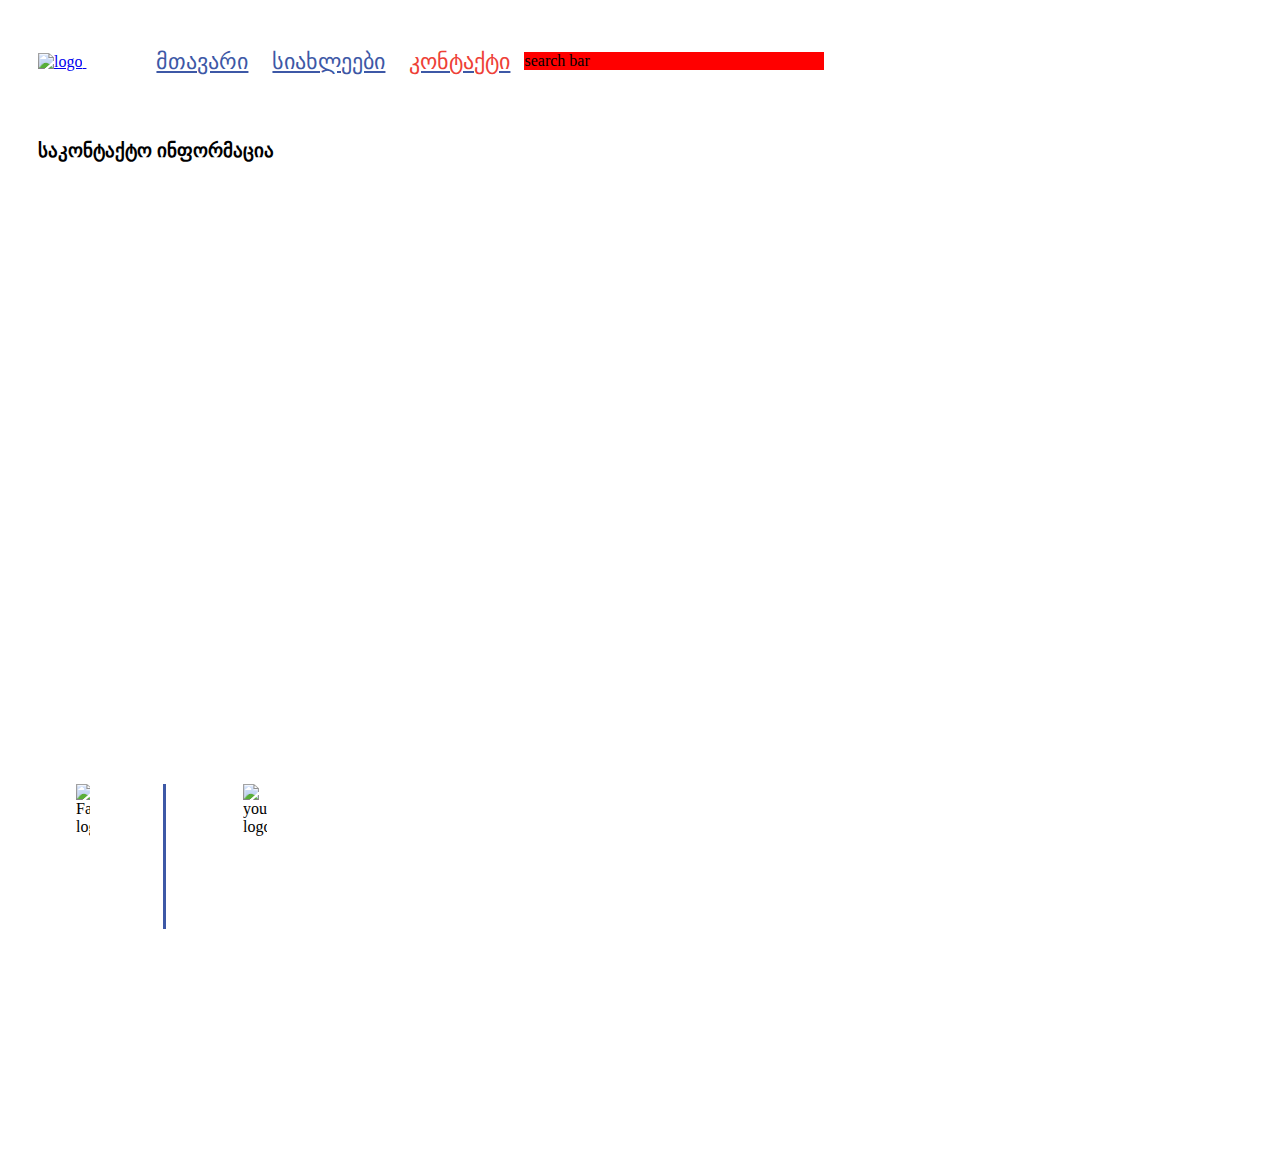
==== contact.html @ bf8d5190 "map" ====
<!DOCTYPE html>
<html>
	<head>
		<link rel="stylesheet" type="text/css" href="css/reset.css">
		<link rel="stylesheet" type="text/css" href="css/style.css">
		<title>github davaleba</title>
	</head>
	<body>
		<header>
			<a class="logo" href="contact.html">
				<img src="img/logo.svg" alt="logo">
			</a>
			<nav class="navbar">
				<ul>
					<li>
						<a href="index.html">მთავარი</a>
					</li>
					<li>
                        <a href="news.html">სიახლეები</a>
					</li>
					<li>
						<a href="contact.html"><span class="active">კონტაქტი</span></a>
					</li>
				</ul>
			</nav>
			<div class="search-bar">search bar</div>
		</header>
		<section>
			<div> 
				<div>
					<h3 class="contact-info">საკონტაქტო ინფორმაცია</h3>
					<p></p>

				</div>
				<div class="myfirstmap">
						<div id="googleMap" style="width:100%;height:400px;"></div>

						<script>
						function myMap() {
						var mapProp= {
						  center:new google.maps.LatLng(51.508742,-0.120850),
						  zoom:5,
						};
						var map = new google.maps.Map(document.getElementById("googleMap"),mapProp);
						}
						</script>
						
						<script src="https://maps.googleapis.com/maps/api/js?key=YOUR_KEY&callback=myMap"></script>
				</div>
				</div>
			</div>
		</section>
		<footer class="contact-box">
				<div class="footer-box">
					<span class="soc-logo">
						<img class="fb-logo" src="img/fb-logo.svg" alt="Facebook-logo">
						<img class="youtube-logo" src="img/youtube-logo.svg" alt="youtube-logo">
					</span>
				</div>
			</footer>
		
	</body>
</html>
---- css/style.css ----
body {
	padding: 25px 30px;
}
.logo {
	vertical-align: middle;
}
.logo img {
	height: 22px;
}
.navbar{
	display: inline-block;
	vertical-align: middle;
	margin: 0 0 0 20px;
}
.navbar li{
	display: inline-block;
	margin: 0 10px 0;
}
.navbar li a {
	color: #3D58A6;
	font-size: 22px;
}
.active {
	color: #EE4036;
}
.search-bar {
	background: red;
    display: inline-block;
    width: 300px;
}
.text-box {
	display: inline-block;
    width: 800px;
    vertical-align: top;
    margin: 0 0 0 30px;
}
.text-box  p{
	margin: 0 0 50px;
}
.myfisrtmap{
	display: inline-block;
	
}
.contact-info{
	display: inline-block;
}
.contact-box{
		margin-top: 120px;
}
.footer-box div{
	display: inline-block;
	background-color: #F2F2F2;
}
.footer-box h4{
	display: inline-block;
	font-size: 24px;
	border-right: solid; 
	margin: 0px 0px 50px 0px;
	padding: 10px;
	}
.footer-box h5{
	display: inline-block;
	width: 1600px;
    font-size: 24px;
    margin: 0px 0px 50px 0px;
	padding: 10px;
}
.footer-box h6{
	color: #3D58A6;
    padding: 20px 275px 20px 50px;
}
.footer-box img{
	height: 110px;
	display: inline-block;
	vertical-align: middle;
    padding: 0px 73px 35px 38px;
}
.footer-box p{
	color:  #3D58A6;
	display: inline-block;
	width: 335px;
	vertical-align: middle;
    padding: 0px 15px 35px 0px;
}
.soc-logo{
	display:block;
	background-color: white;
	margin: 100px 0;
  }
 .fb-logo{
	background-color: white;
	width: 14px;
	border-right: #3D58A6 solid;
	padding: 0px 35px 0px 11px;
    margin: 68px 35px 90px 0px;
	
 }
 .youtube-logo{
	background-color: white;
	width: 24px;
	padding: 0px 35px 0px 0px;
    margin: 68px 35px 90px 0px;
 }
 section{
	 margin: 30px 0 0 0;
 }
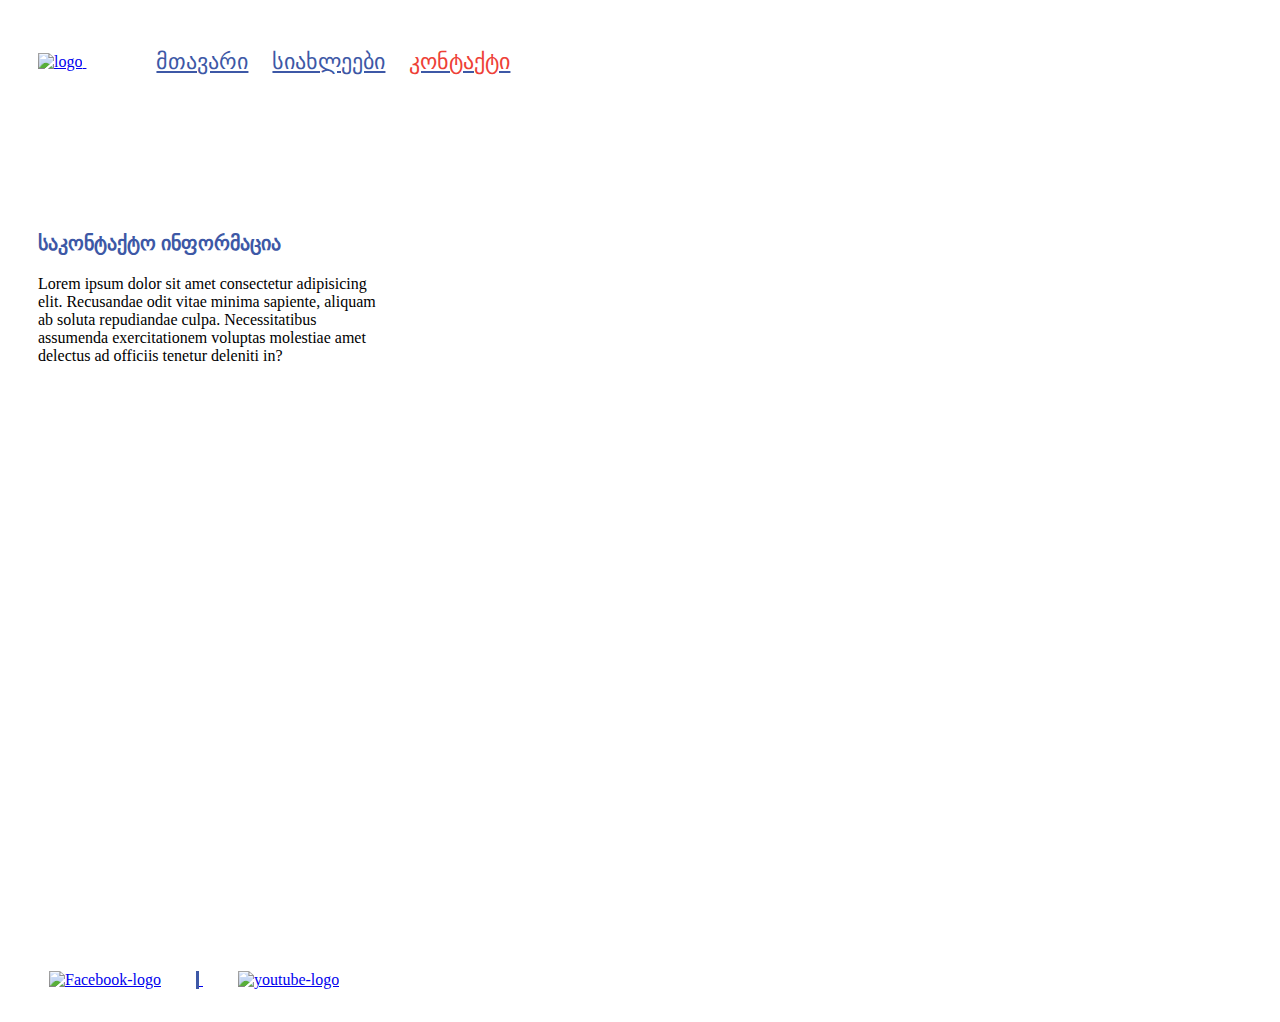
==== commit c58a171d: "corrections and map" ====
--- a/contact.html
+++ b/contact.html
@@ -1,63 +1,54 @@
 <!DOCTYPE html>
 <html>
-	<head>
-		<link rel="stylesheet" type="text/css" href="css/reset.css">
-		<link rel="stylesheet" type="text/css" href="css/style.css">
-		<title>github davaleba</title>
-	</head>
-	<body>
-		<header>
-			<a class="logo" href="contact.html">
-				<img src="img/logo.svg" alt="logo">
-			</a>
-			<nav class="navbar">
-				<ul>
-					<li>
-						<a href="index.html">მთავარი</a>
-					</li>
-					<li>
-                        <a href="news.html">სიახლეები</a>
-					</li>
-					<li>
-						<a href="contact.html"><span class="active">კონტაქტი</span></a>
-					</li>
-				</ul>
-			</nav>
-			<div class="search-bar">search bar</div>
-		</header>
-		<section>
-			<div> 
-				<div>
-					<h3 class="contact-info">საკონტაქტო ინფორმაცია</h3>
-					<p></p>
 
-				</div>
-				<div class="myfirstmap">
-						<div id="googleMap" style="width:100%;height:400px;"></div>
+<head>
+	<link rel="stylesheet" type="text/css" href="css/reset.css">
+	<link rel="stylesheet" type="text/css" href="css/style.css">
+	<title>github davaleba</title>
+</head>
 
-						<script>
-						function myMap() {
-						var mapProp= {
-						  center:new google.maps.LatLng(51.508742,-0.120850),
-						  zoom:5,
-						};
-						var map = new google.maps.Map(document.getElementById("googleMap"),mapProp);
-						}
-						</script>
-						
-						<script src="https://maps.googleapis.com/maps/api/js?key=YOUR_KEY&callback=myMap"></script>
-				</div>
-				</div>
+<body>
+	<header>
+		<a class="logo" href="contact.html">
+			<img src="img/logo.svg" alt="logo">
+		</a>
+		<nav class="navbar">
+			<ul>
+				<li>
+					<a href="index.html">მთავარი</a>
+				</li>
+				<li>
+					<a href="news.html">სიახლეები</a>
+				</li>
+				<li>
+					<a href="contact.html"><span class="active">კონტაქტი</span></a>
+				</li>
+			</ul>
+		</nav>
+	</header>
+	<section>
+		<div class="contact-box">
+			<div class="contact-info">
+				<h3>საკონტაქტო ინფორმაცია</h3>
+				<p>Lorem ipsum dolor sit amet consectetur adipisicing elit. Recusandae odit vitae minima sapiente,
+					aliquam ab soluta repudiandae culpa. Necessitatibus assumenda exercitationem voluptas molestiae amet
+					delectus ad officiis tenetur deleniti in?</p>
 			</div>
-		</section>
-		<footer class="contact-box">
-				<div class="footer-box">
-					<span class="soc-logo">
-						<img class="fb-logo" src="img/fb-logo.svg" alt="Facebook-logo">
-						<img class="youtube-logo" src="img/youtube-logo.svg" alt="youtube-logo">
-					</span>
-				</div>
-			</footer>
-		
-	</body>
+			<div class="map">
+				<iframe
+					src="https://www.google.com/maps/embed?pb=!1m14!1m8!1m3!1d11912.545125893297!2d44.7850189!3d41.717578!3m2!1i1024!2i768!4f13.1!3m3!1m2!1s0x0%3A0xced15c2c7992ceb5!2sGeoLab!5e0!3m2!1ska!2sge!4v1576076903568!5m2!1ska!2sge"
+					width="874" height="466" frameborder="0" style="border:0;" allowfullscreen=""></iframe>
+			</div>
+	</section>
+
+	<footer class="contact-box">
+		<a class="fb-logo" href="https://www.facebook.com/" target="_blank"><img src="img/fb-logo.svg"
+				alt="Facebook-logo"> </a>
+		<a class="youtube-logo" href="https://www.youtube.com/" target="_b;ank"><img src="img/youtube-logo.svg"
+				alt="youtube-logo"></a>
+
+	</footer>
+
+</body>
+
 </html>--- a/css/style.css
+++ b/css/style.css
@@ -1,6 +1,7 @@
 body {
 	padding: 25px 30px;
 }
+
 .logo {
 	vertical-align: middle;
 }
@@ -11,6 +12,7 @@
 	display: inline-block;
 	vertical-align: middle;
 	margin: 0 0 0 20px;
+	font-family: 'BPG Nino Mtavruli Bold'
 }
 .navbar li{
 	display: inline-block;
@@ -23,11 +25,46 @@
 .active {
 	color: #EE4036;
 }
-.search-bar {
-	background: red;
-    display: inline-block;
-    width: 300px;
+.banner{
+	width: 1170px;
+	margin: 30px 0 0 0 ;
 }
+.box{
+	background-color:#F2F2F2;
+	display: inline-block;
+	margin: 0 29px 0 0;
+	width: 570px;
+}
+.title-h3{
+	margin: 120px 0 30px;
+}
+
+.title-h4{
+	color: #3D58A6;
+	padding: 15px 0 0 47px;
+}
+.box p{
+	
+	padding: 20px 15px 50px 70px;
+	display: inline-block;
+	vertical-align: middle;
+	color:  #3D58A6;
+	width: 355px;
+}
+.box span{
+	height: 100px; width:90px;
+	margin: 12px 0 41px 36px;
+	display: inline-block;
+	vertical-align: middle;
+}
+.hand-logo{
+	height: 130px; width:101px;
+	padding: 12px 0 41px 36px;
+	display: inline-block;
+	vertical-align: middle;
+}
+
+
 .text-box {
 	display: inline-block;
     width: 800px;
@@ -37,70 +74,38 @@
 .text-box  p{
 	margin: 0 0 50px;
 }
-.myfisrtmap{
-	display: inline-block;
-	
+.contact-box{
+	margin: 30px 0 0 0;
 }
 .contact-info{
+	display: inline-block;
+	vertical-align: top;
+}
+.contact-info h3{
+	font-size: 20px;
+	color: #3D58A6;
+
+}
+.contact-info{
+	width: 348px;
+}
+.map{
 	display: inline-block;
 }
 .contact-box{
 		margin-top: 120px;
 }
-.footer-box div{
-	display: inline-block;
-	background-color: #F2F2F2;
-}
-.footer-box h4{
-	display: inline-block;
-	font-size: 24px;
-	border-right: solid; 
-	margin: 0px 0px 50px 0px;
-	padding: 10px;
-	}
-.footer-box h5{
-	display: inline-block;
-	width: 1600px;
-    font-size: 24px;
-    margin: 0px 0px 50px 0px;
-	padding: 10px;
-}
-.footer-box h6{
-	color: #3D58A6;
-    padding: 20px 275px 20px 50px;
-}
-.footer-box img{
-	height: 110px;
-	display: inline-block;
-	vertical-align: middle;
-    padding: 0px 73px 35px 38px;
-}
-.footer-box p{
-	color:  #3D58A6;
-	display: inline-block;
-	width: 335px;
-	vertical-align: middle;
-    padding: 0px 15px 35px 0px;
-}
-.soc-logo{
-	display:block;
+
+
+.fb-logo img{
 	background-color: white;
-	margin: 100px 0;
-  }
- .fb-logo{
-	background-color: white;
-	width: 14px;
+	height: 30px;
 	border-right: #3D58A6 solid;
-	padding: 0px 35px 0px 11px;
-    margin: 68px 35px 90px 0px;
-	
+	padding: 0 35px 0 11px;    
  }
- .youtube-logo{
-	background-color: white;
-	width: 24px;
-	padding: 0px 35px 0px 0px;
-    margin: 68px 35px 90px 0px;
+
+.youtube-logo img{
+	height: 30px;
+	padding: 0 0 0 35px;
+    
  }
- section{
-	 margin: 30px 0 0 0;
- }